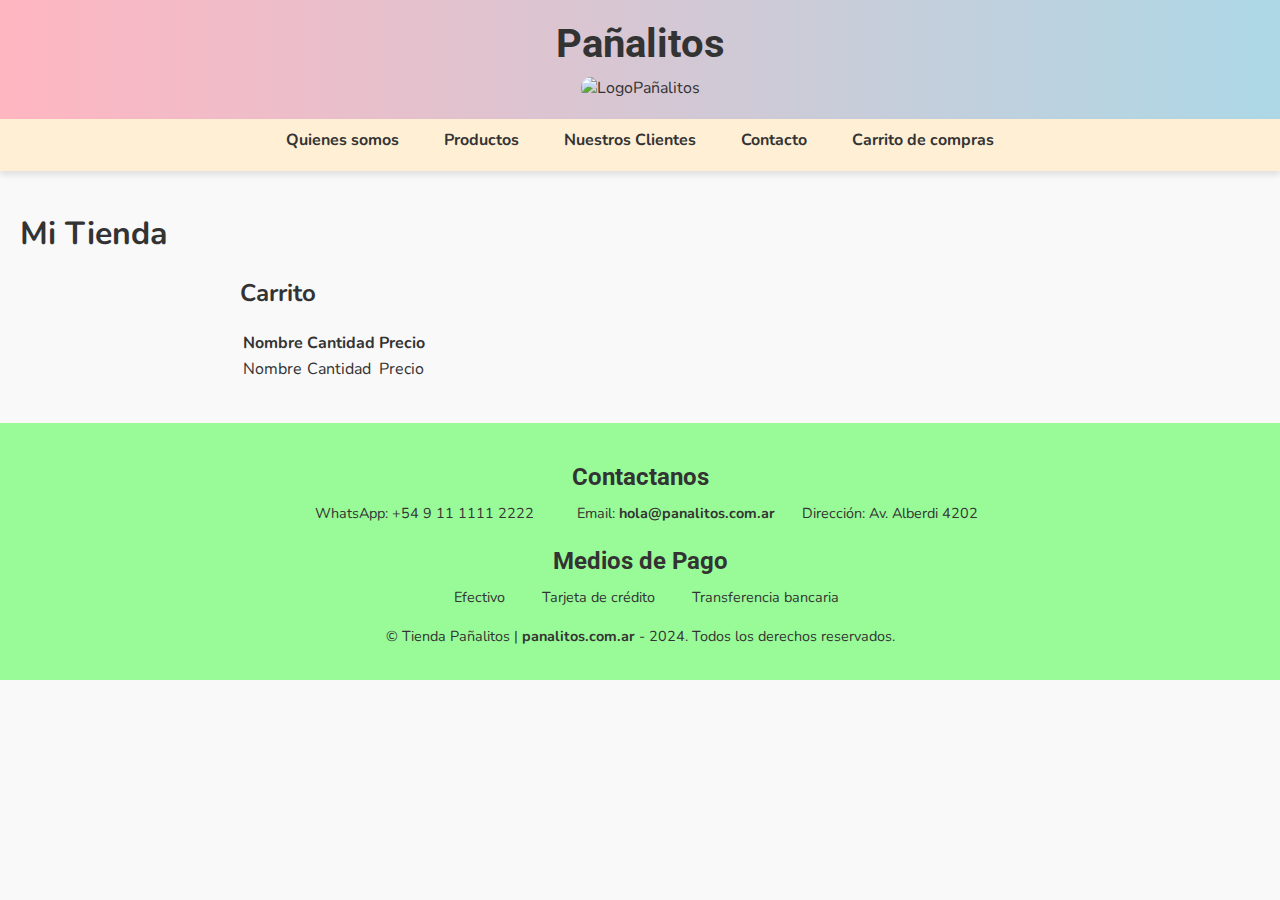
==== carrito.html @ 0f31994b "agrego pagina carrito y actualizo menu" ====
<!DOCTYPE html>
<html lang="en">
<head>
    <meta charset="UTF-8">
    <meta name="viewport" content="width=device-width, initial-scale=1.0">
    <title>Pañalitos</title>
    <link rel="stylesheet" href="./css/style.css">
    <link rel="icon" href="./img/pañalazul.ico">
</head>
<body>
    <header>
        <h1>Pañalitos</h1>
        <img src="./img/LogoPanalitos.png" alt="LogoPañalitos" width="600" height="600">
    </header>
    <nav>
        <ul>
            <li> 
                <a href="index.html">Quienes somos</a>
            </li>
            <li> 
                <a href="productos.html">Productos</a>
            </li>
            <li>
                <a href="clientes.html">Nuestros Clientes</a>
            </li>
            <li>
                <a href="contacto.html">Contacto</a>
            </li>
            <li> 
                <a href="carrito.html">Carrito de compras</a>
            </li>
        </ul>
    </nav>
    <main>
        <h1>Mi Tienda</h1>
      <section class="carrito">
        <h2>Carrito</h2>
        <table>
          <thead>
            <tr>
              <th>Nombre</th>
              <th>Cantidad</th>
              <th>Precio</th>
            </tr>
          </thead>
          <tbody class="items">
            <tr data-id="">
              <td>Nombre</td>
              <td>Cantidad</td>
              <td>Precio</td>
            </tr>
          </tbody>
        </table>
      </section>
      <script src="./js/script.js"></script>
    </main>
    <footer>
        <h2>Contactanos</h2>
  <ul>
    <li><i class="fa-brands fa-whatsapp"></i>WhatsApp: +54 9 11 1111 2222</li>
    <li></li><i class="fa-regular fa-envelope"></i> Email: <a href="mailto:hola@panalitos.com.ar">hola@panalitos.com.ar</a>
    <li><i class="fa-solid fa-location-dot"></i>Dirección: Av. Alberdi 4202</li>
  </ul>
        <h2>Medios de Pago</h2>
  <ul>
    <li><i class="fa-solid fa-money-bill-wave"></i> Efectivo</li>
    <li><i class="fa-regular fa-credit-card"></i> Tarjeta de crédito</li>
    <li><i class="fa-solid fa-building-columns"></i> Transferencia bancaria</li>
  </ul>      
  <p>&copy; Tienda Pañalitos | <a href="index.html"target="_blank">panalitos.com.ar</a> - 2024. Todos los derechos reservados.</p>        
    </footer>
    <!-- <script src="https://kit.fontawesome.com/ea8f01ccaa.js" crossorigin="anonymous"></script> -->
    <script src="./js/script.js"></script>
</body>
</html>

<!--  -->
---- css/style.css ----
/* Google Fonts */
@import url('https://fonts.googleapis.com/css2?family=Nunito:wght@400;700&family=Roboto:wght@400;700&display=swap');


body {
    font-family: 'Nunito', sans-serif;
    margin: 0;
    padding: 0;
    background-color: #f9f9f9;
    color: #333;
}


header {
    background: linear-gradient(90deg, #ffb6c1, #add8e6);
    padding: 20px;
    text-align: center;
    color: #333;
    box-shadow: 0 4px 6px rgba(0, 0, 0, 0.1);
}

header h1 {
    font-size: 2.5rem;
    margin: 0;
    font-family: 'Roboto', sans-serif;
}

header img {
    margin-top: 10px;
    width: 150px;
    height: auto;
    border-radius: 10px;
}

/* Menú */
nav {
    background-color: #ffefd5;
    padding: 10px 0;
    text-align: center;
    box-shadow: 0 4px 6px rgba(0, 0, 0, 0.1);
}

nav ul {
    list-style-type: none;
    margin: 0;
    padding: 0;
    display: flex;
    justify-content: center;
    gap: 15px;
}

nav ul li {
    display: inline;
}

nav ul li a {
    text-decoration: none;
    color: #333;
    font-weight: bold;
    padding: 5px 15px;
    border-radius: 5px;
    transition: background-color 0.3s;
}

nav ul li a:hover {
    background-color: #ffdab9;
}


main {
    padding: 20px;
}

main section {
    max-width: 800px;
    margin: 0 auto;
    text-align: justify;
}

main img {
    display: block;
    margin: 20px auto;
    border-radius: 10px;
    width: 100%;
    max-width: 500px;
    height: auto;
}


footer {
    background-color: #98fb98;
    color: #333;
    text-align: center;
    padding: 20px 0;
    margin-top: 20px;
    font-size: 0.9rem;
}

footer h2 {
    font-size: 1.5rem;
    margin-bottom: 10px;
    font-family: 'Roboto', sans-serif;
}

footer ul {
    list-style-type: none;
    margin: 0;
    padding: 0;
    line-height: 1.8;
}

footer ul li {
    display: inline-block;
    margin: 0 10px;
}

footer a {
    color: #333;
    text-decoration: none;
    font-weight: bold;
}

footer a:hover {
    text-decoration: underline;
}

footer i {
    margin-left: 5px;
    color: #333;
    vertical-align: middle;
}

ul {
    list-style-type: none;
    padding: 0;
}

/*Para colocar icono antes del texto*/
li {
    display: inline-flex;
    align-items: center;
    margin-bottom: 10px;
}
/*Para dejar espacio entre icono y texto*/
li i {
    margin-right: 8px; 
}

/* Estilo básico para la sección de productos */
.productos {
    display: flex;
    flex-wrap: wrap;
    justify-content: space-around; /* Alineación de los elementos a lo largo del eje horizontal */
    align-items: flex-start; /* Alineación de los elementos a lo largo del eje vertical */
    gap: 20px; /* Espacio entre las tarjetas */
    margin: 20px;
}

/* Estilo tarjetas */
.tarjeta {
    background-color: #f9f9f9;
    border: 1px solid #ccc;
    padding: 20px;
    width: 220px;
    text-align: center;
    border-radius: 8px;
    box-shadow: 0 4px 6px rgba(0, 0, 0, 0.1);
}

/* Estilo imágenes dentro de las tarjetas */
.tarjeta img {
    width: 100%;
    height: auto;
    border-radius: 8px;
}

/* Estilo enlaces dentro de las tarjetas */
.tarjeta a {
    display: inline-block;
    margin-top: 10px;
    padding: 10px;
    background-color: #007bff;
    color: white;
    text-decoration: none;
    border-radius: 5px;
    transition: background-color 0.3s;
}

.tarjeta a:hover {
    background-color: #0056b3;
}

/* Responsividad: A medida que la pantalla se hace más pequeña, las tarjetas se ajustan */
@media (max-width: 768px) {
    .tarjeta {
        width: 45%;
    }
}

@media (max-width: 480px) {
    .tarjeta {
        width: 100%;
    }
}
/* Estilo reseñas */
.review-card h3 {
    font-size: 1.rem;
    margin-bottom: 10px;
    color: #333;
    text-align: left;
    font-style: italic; 
}
.contacto-container {
    display: flex;
    flex-direction: column;
    gap: 20px;
    padding: 20px;
    max-width: 100%;
    margin: 0 auto;
}

/* Estilo pagina contacto*/
.info-contacto {
    display: flex;
    flex-direction: column;
    gap: 20px;
}

form {
    display: flex;
    flex-direction: column;
    align-items: center;
    gap: 15px;
}
form label {
    text-align: left; 
    width: 100%; /* Asegura que ocupen todo el ancho del formulario */
    
}

form input, form textarea {
    width: 100%;
    padding: 10px;
    border: 1px solid #ccc;
    border-radius: 5px;
    font-size: 1rem;
}

form textarea {
    resize: none;
    height: 100px;
}

form button {
    padding: 10px;
    background-color: #007bff;
    color: white;
    border: none;
    border-radius: 5px;
    font-size: 1rem;
    cursor: pointer;
    transition: background-color 0.3s;
}

form button:hover {
    background-color: #0056b3;
}

/* Mapa (en móvil ocupa todo el ancho) */
.mapa {
    display: flex;
    justify-content: center;
    align-items: center;
    border-radius: 8px;
    border: 1px solid #ccc;
    box-shadow: 0 4px 6px rgba(0, 0, 0, 0.1);
}

.mapa iframe {
    width: 100%;
    border-radius: 8px;
    border: none;
    }
section iframe {
    display: block; /* Asegura que se trate como un bloque */
    margin: 0 auto; /* Centra horizontalmente */
    max-width: 100%; /* Asegura que sea responsive */
    border: 0;
    border-radius: 10px; /* Opcional, para darle un diseño más amigable */
}

/* Adaptación para pantallas más grandes */
@media (min-width: 768px) {
    .contacto-container {
        display: grid;
        grid-template-columns: repeat(2, 1fr);
        gap: 20px;
        max-width: 1200px;
    }

    .info-contacto, .mapa {
        flex-direction: column;
    }
}
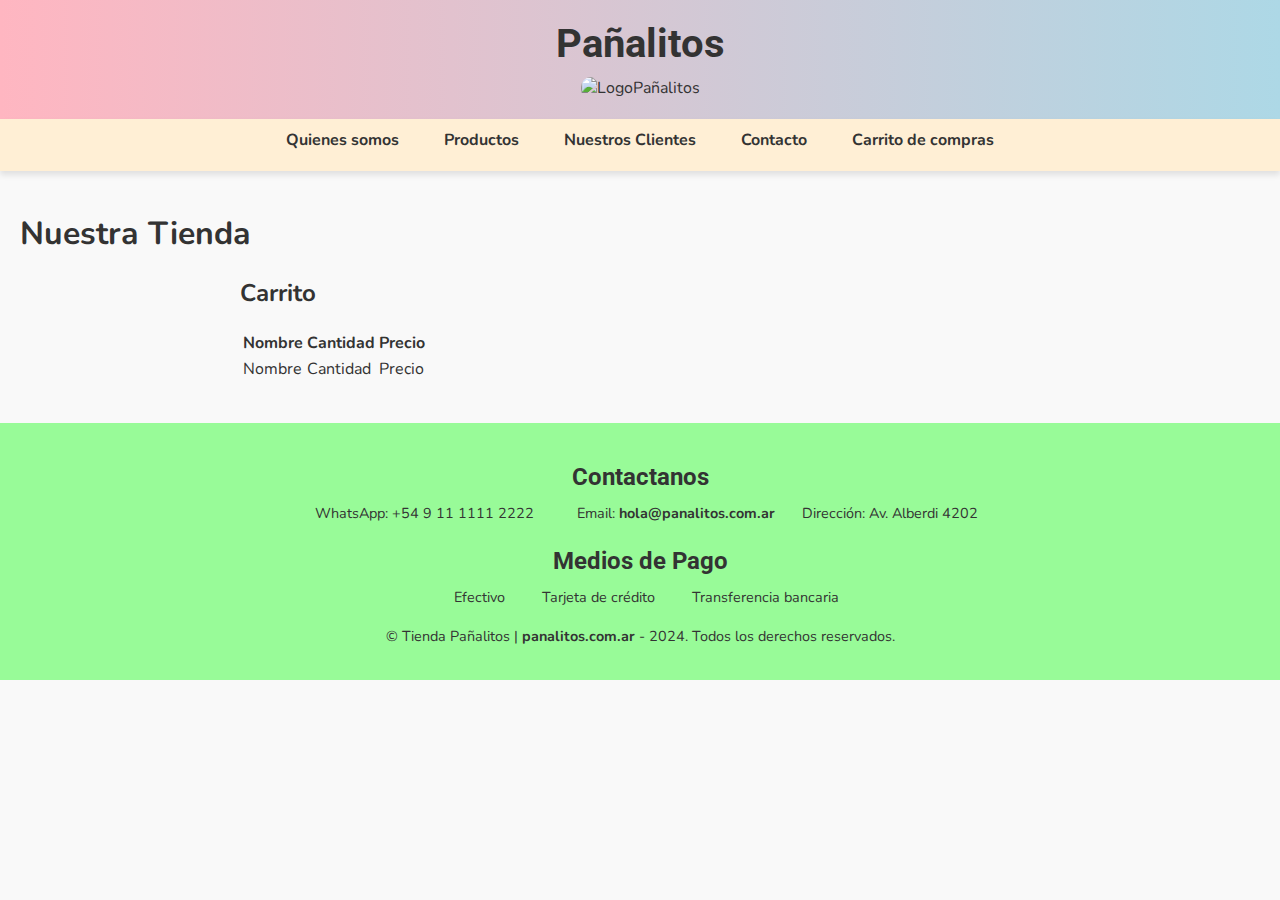
==== commit 2d93ea37: "agrego listado de 4 productos-captura carrito-recorrido producto" ====
--- a/carrito.html
+++ b/carrito.html
@@ -32,7 +32,7 @@
         </ul>
     </nav>
     <main>
-        <h1>Mi Tienda</h1>
+        <h1>Nuestra Tienda</h1>
       <section class="carrito">
         <h2>Carrito</h2>
         <table>
@@ -69,7 +69,7 @@
   </ul>      
   <p>&copy; Tienda Pañalitos | <a href="index.html"target="_blank">panalitos.com.ar</a> - 2024. Todos los derechos reservados.</p>        
     </footer>
-    <!-- <script src="https://kit.fontawesome.com/ea8f01ccaa.js" crossorigin="anonymous"></script> -->
+   
     <script src="./js/script.js"></script>
 </body>
 </html>
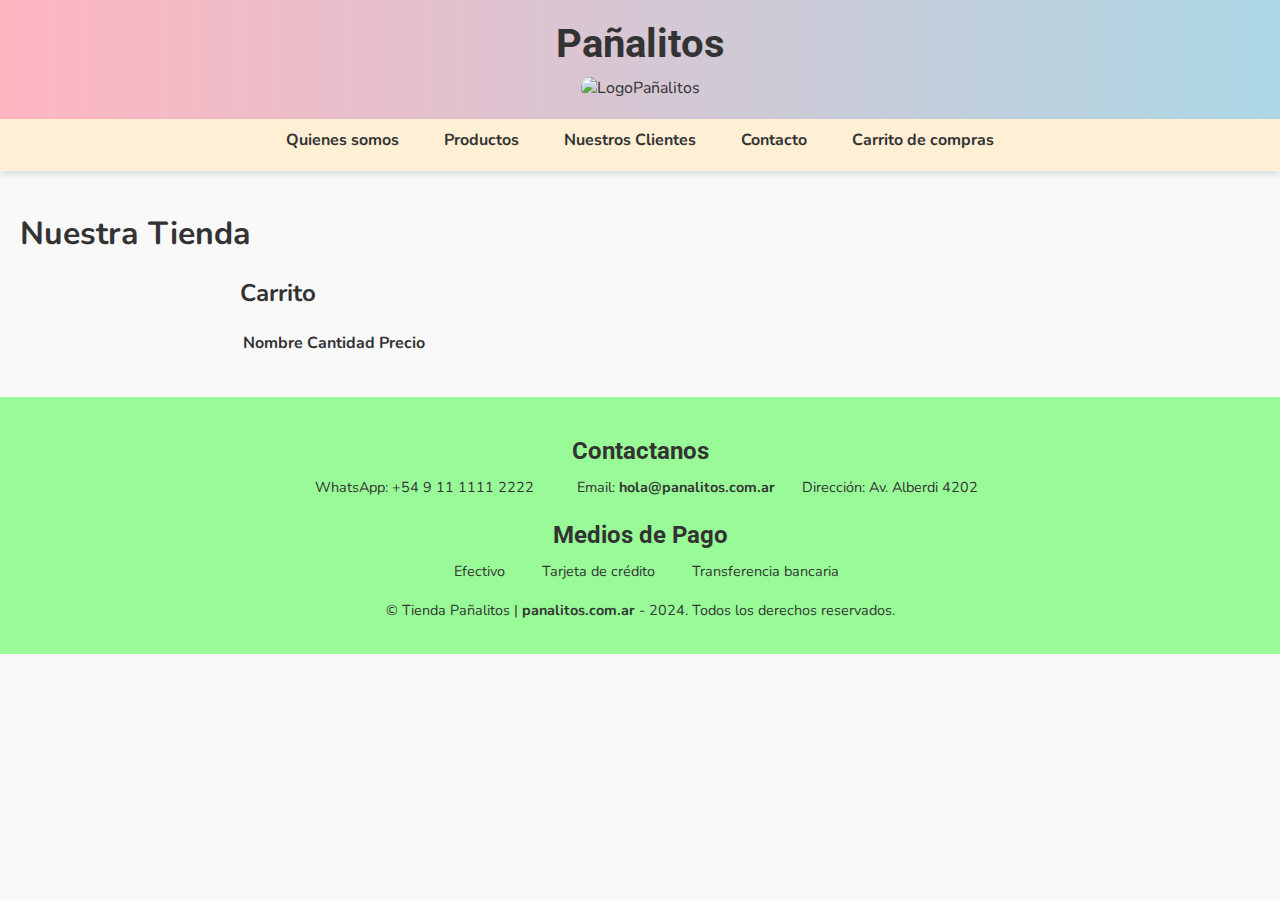
==== commit 4cc3ea00: "agrego carrito.js y producto.js-Pruebo evento click" ====
--- a/carrito.html
+++ b/carrito.html
@@ -52,7 +52,7 @@
           </tbody>
         </table>
       </section>
-      <script src="./js/script.js"></script>
+      <script src="./js/carrito.js"></script>
     </main>
     <footer>
         <h2>Contactanos</h2>
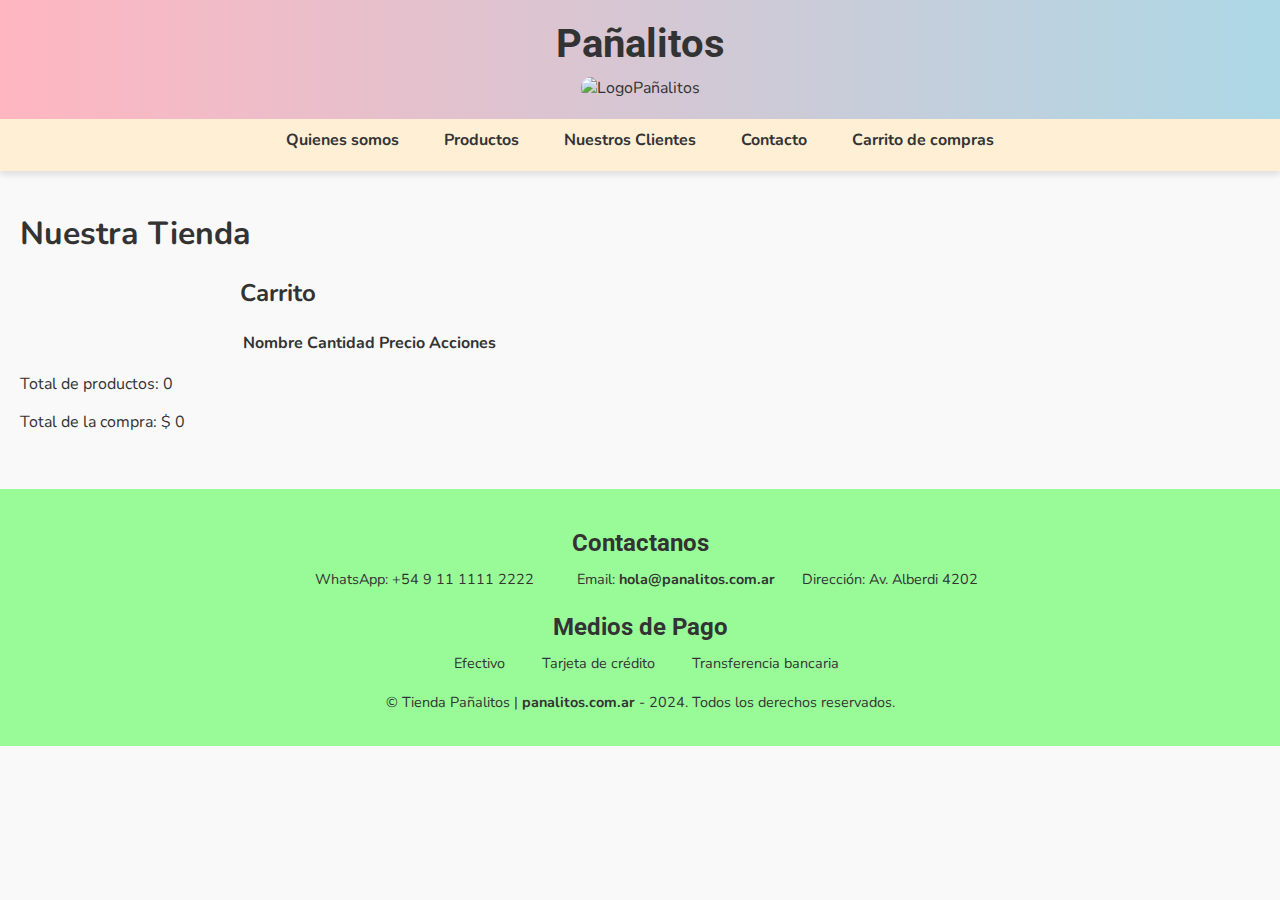
==== commit cad73d04: "agrego imágenes en listado productos-carrito:agrego boton +/- y eliminar-Total productos y compra" ====
--- a/carrito.html
+++ b/carrito.html
@@ -41,6 +41,7 @@
               <th>Nombre</th>
               <th>Cantidad</th>
               <th>Precio</th>
+              <th>Acciones</th>
             </tr>
           </thead>
           <tbody class="items">
--- a/css/style.css
+++ b/css/style.css
@@ -301,4 +301,103 @@
     .info-contacto, .mapa {
         flex-direction: column;
     }
-}+}
+/* Style para productos */
+/* Contenedor principal del listado de productos */
+.listado-productos {
+    display: flex;
+    flex-wrap: wrap;
+    justify-content: space-around; /* Alinea las tarjetas horizontalmente */
+    gap: 20px; /* Espaciado entre las tarjetas */
+    margin: 20px auto;
+    max-width: 1200px; /* Limita el ancho máximo del contenedor */
+}
+
+/* Diseño individual de las tarjetas */
+.listado-productos article {
+    background-color: #fff; /* Fondo blanco */
+    border: 1px solid #ddd; /* Borde ligero */
+    border-radius: 8px; /* Bordes redondeados */
+    box-shadow: 0 4px 6px rgba(0, 0, 0, 0.1); /* Sombra ligera */
+    padding: 15px;
+    text-align: center;
+    width: 220px; /* Ancho fijo de las tarjetas */
+    transition: transform 0.3s ease, box-shadow 0.3s ease; /* Animaciones */
+}
+
+/* Efecto hover en las tarjetas */
+.listado-productos article:hover {
+    transform: translateY(-5px); /* Eleva ligeramente la tarjeta */
+    box-shadow: 0 8px 12px rgba(0, 0, 0, 0.2); /* Sombra más intensa */
+}
+
+/* Imágenes dentro de las tarjetas */
+.listado-productos article img {
+    width: 100%; /* La imagen ocupa todo el ancho */
+    height: auto;
+    border-radius: 8px; /* Bordes redondeados */
+    margin-bottom: 10px;
+}
+
+/* Estilo del título del producto */
+.listado-productos article h3 {
+    font-size: 1.2rem;
+    margin-bottom: 10px;
+    color: #333;
+}
+
+/* Estilo del texto descriptivo */
+.listado-productos article p {
+    font-size: 0.9rem;
+    color: #666;
+    margin-bottom: 10px;
+}
+
+/* Precio del producto */
+.listado-productos article p strong {
+    font-size: 1rem;
+    color: #007bff; /* Color azul para destacar el precio */
+}
+
+/* Botón "Agregar" */
+.listado-productos article button {
+    background-color: #007bff;
+    color: #fff;
+    border: none;
+    border-radius: 5px;
+    padding: 10px;
+    font-size: 1rem;
+    cursor: pointer;
+    transition: background-color 0.3s;
+}
+
+.listado-productos article button:hover {
+    background-color: #0056b3;
+}
+/* justes para pantallas más grandes */
+@media (min-width: 480px) {
+    .tarjeta {
+        width: 48%; /* Dos tarjetas por fila en pantallas medianas */
+    }
+}
+
+@media (min-width: 768px) {
+    .tarjeta {
+        width: 31%; /* Tres tarjetas por fila en pantallas grandes */
+    }
+}
+
+/* Contenedor para los totales */
+.totales {
+    display: flex;              
+    text-align: right;  
+    margin-top: 20px;           
+    padding-right: 30px;        
+    font-weight: bold;
+  }
+  
+  /* Estilos para cada párrafo de los totales */
+  .totales p {
+    margin: 0;              /* Agrega un pequeño espacio entre los totales */
+    font-size: 1.2em;           /* Tamaño de fuente más grande */
+  }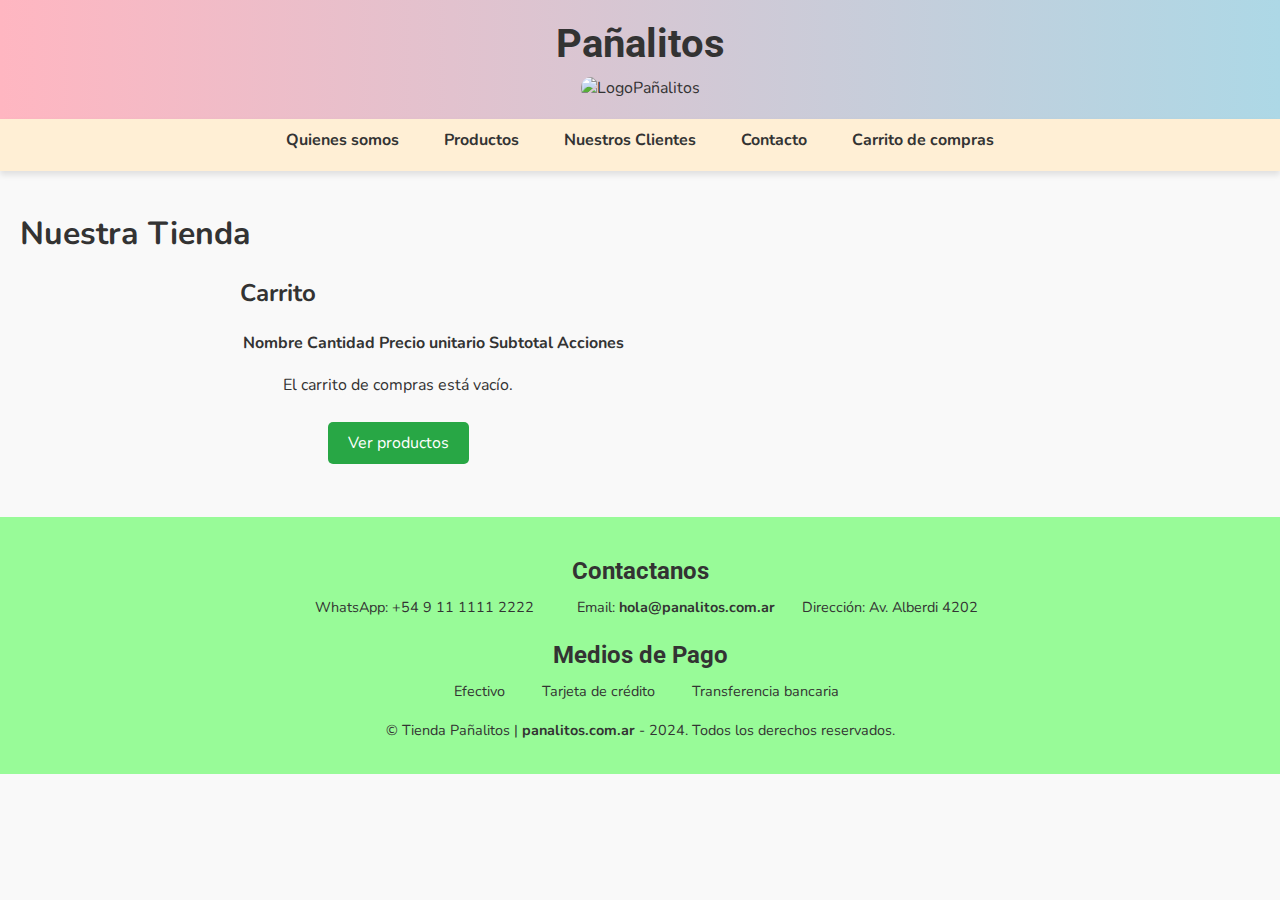
==== commit 98747460: "sumo carrito.css-mensaje carrito vacio y boton a productos-Mejoro reseñas(cards,animacion, estrellas" ====
--- a/carrito.html
+++ b/carrito.html
@@ -5,6 +5,7 @@
     <meta name="viewport" content="width=device-width, initial-scale=1.0">
     <title>Pañalitos</title>
     <link rel="stylesheet" href="./css/style.css">
+    <link rel="stylesheet" href="./css/carrito.css">
     <link rel="icon" href="./img/pañalazul.ico">
 </head>
 <body>
@@ -36,20 +37,17 @@
       <section class="carrito">
         <h2>Carrito</h2>
         <table>
-          <thead>
+          <thead class="tabla-encabezados">
             <tr>
               <th>Nombre</th>
               <th>Cantidad</th>
-              <th>Precio</th>
+              <th>Precio unitario</th>
+              <th>Subtotal</th>
               <th>Acciones</th>
             </tr>
           </thead>
           <tbody class="items">
-            <tr data-id="">
-              <td>Nombre</td>
-              <td>Cantidad</td>
-              <td>Precio</td>
-            </tr>
+            <!-- Aquí se generarán los productos dinámicamente -->
           </tbody>
         </table>
       </section>
--- a/css/style.css
+++ b/css/style.css
@@ -387,17 +387,56 @@
     }
 }
 
-/* Contenedor para los totales */
-.totales {
-    display: flex;              
-    text-align: right;  
-    margin-top: 20px;           
-    padding-right: 30px;        
-    font-weight: bold;
-  }
-  
-  /* Estilos para cada párrafo de los totales */
-  .totales p {
-    margin: 0;              /* Agrega un pequeño espacio entre los totales */
-    font-size: 1.2em;           /* Tamaño de fuente más grande */
-  }+/* Estilo de la review container */
+.review-container {
+    display: flex;
+    flex-wrap: wrap;
+    gap: 20px;
+    justify-content: center;
+    padding: 20px;
+}
+
+/* Estilo de las tarjetas */
+.review-card {
+    background-color: #f9f9f9;
+    border: 1px solid #ddd;
+    border-radius: 10px;
+    box-shadow: 0 4px 8px rgba(0, 0, 0, 0.1);
+    padding: 15px;
+    max-width: 300px;
+    transition: transform 0.3s ease, box-shadow 0.3s ease;
+    animation: fadeIn 0.5s ease;
+}
+
+/* Efecto hover */
+.review-card:hover {
+    transform: translateY(-5px);
+    box-shadow: 0 8px 16px rgba(0, 0, 0, 0.2);
+}
+
+/* Estilo del texto de la calificación */
+.rating {
+    font-size: 1rem;
+    color: #ffa500;
+}
+
+/* Estilo del nombre del cliente */
+.reviewer {
+    font-style: italic;
+    font-size: 0.9rem;
+    color: #555;
+    margin-top: 10px;
+    text-align: right;
+}
+
+/* Animación de aparición */
+@keyframes fadeIn {
+    from {
+        opacity: 0;
+        transform: scale(0.95);
+    }
+    to {
+        opacity: 1;
+        transform: scale(1);
+    }
+}--- a/css/carrito.css
+++ b/css/carrito.css
@@ -0,0 +1,28 @@
+.btn-ir-productos {
+    display: inline-block;
+    padding: 10px 20px;
+    margin: 10px auto;
+    background-color: #28a745;
+    color: #fff;
+    text-decoration: none;
+    border-radius: 5px;
+    text-align: center;
+  }
+  .btn-ir-productos:hover {
+    background-color: #218838;
+  }
+
+  /* Contenedor para los totales 
+.totales {
+    display: flex;              
+    text-align: right;  
+    margin-top: 20px;           
+    padding-right: 30px;        
+    font-weight: bold;
+  }
+  
+  Estilos para cada párrafo de los totales 
+  .totales p {
+    margin: 0;              Agrega un pequeño espacio entre los totales */
+     /*font-size: 1.2em;           Tamaño de fuente más grande 
+  }*/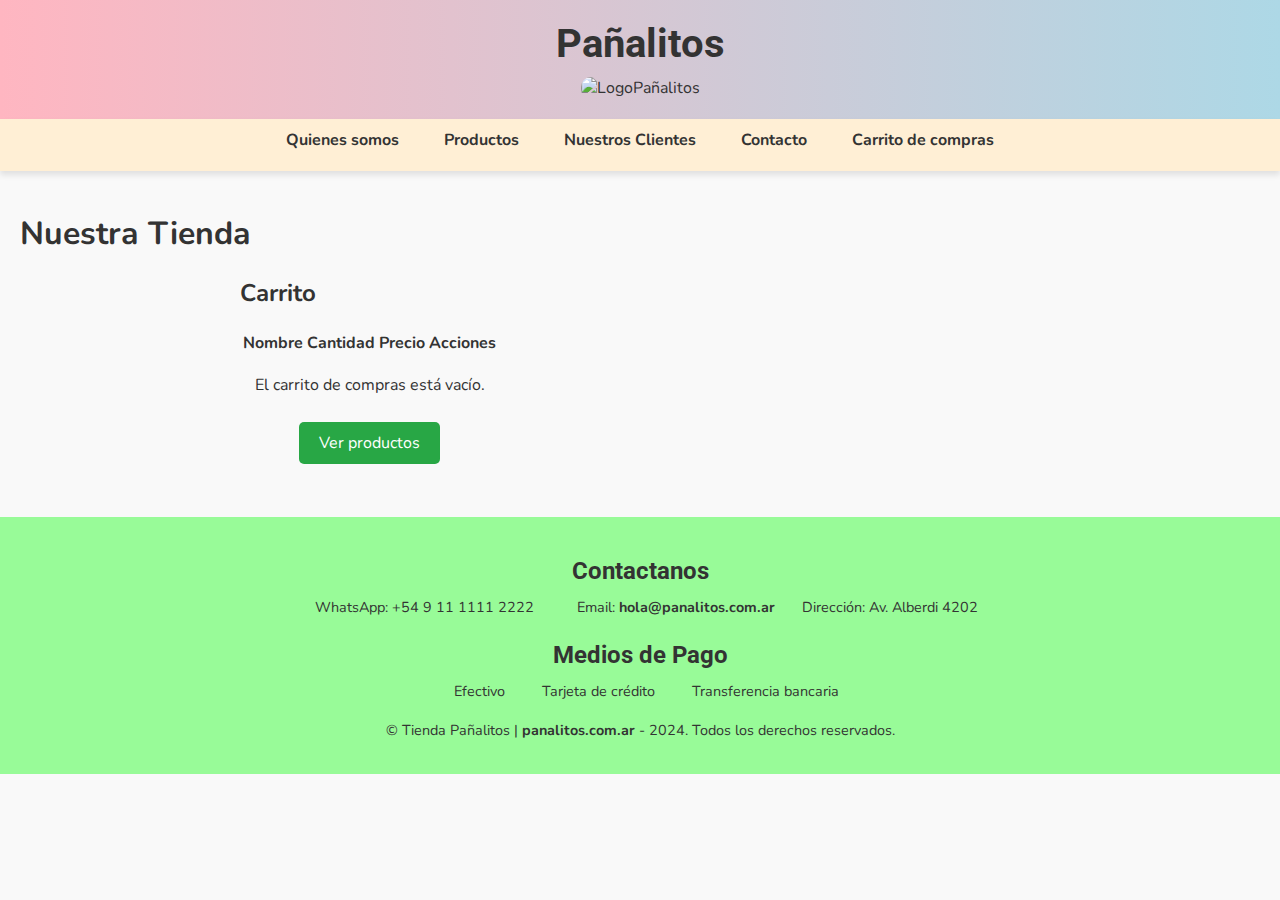
==== commit 57fc3ef4: "completo readme" ====
--- a/carrito.html
+++ b/carrito.html
@@ -41,8 +41,7 @@
             <tr>
               <th>Nombre</th>
               <th>Cantidad</th>
-              <th>Precio unitario</th>
-              <th>Subtotal</th>
+              <th>Precio</th>
               <th>Acciones</th>
             </tr>
           </thead>
--- a/css/style.css
+++ b/css/style.css
@@ -1,6 +1,7 @@
 /* Google Fonts */
 @import url('https://fonts.googleapis.com/css2?family=Nunito:wght@400;700&family=Roboto:wght@400;700&display=swap');
 
+/* Estilo General */
 
 body {
     font-family: 'Nunito', sans-serif;
@@ -32,7 +33,7 @@
     border-radius: 10px;
 }
 
-/* Menú */
+/* Barra de menú de la tienda*/
 nav {
     background-color: #ffefd5;
     padding: 10px 0;
@@ -141,17 +142,17 @@
     align-items: center;
     margin-bottom: 10px;
 }
-/*Para dejar espacio entre icono y texto*/
+/*Espacio entre icono y texto*/
 li i {
     margin-right: 8px; 
 }
 
-/* Estilo básico para la sección de productos */
+/* Estilo para la sección de productos */
 .productos {
     display: flex;
     flex-wrap: wrap;
-    justify-content: space-around; /* Alineación de los elementos a lo largo del eje horizontal */
-    align-items: flex-start; /* Alineación de los elementos a lo largo del eje vertical */
+    justify-content: space-around; 
+    align-items: flex-start; 
     gap: 20px; /* Espacio entre las tarjetas */
     margin: 20px;
 }
@@ -190,26 +191,33 @@
     background-color: #0056b3;
 }
 
-/* Responsividad: A medida que la pantalla se hace más pequeña, las tarjetas se ajustan */
-@media (max-width: 768px) {
+/* Estilo base para pantallas pequeñas. Ocupa 100% ancho */
+.tarjeta {
+    width: 100%; 
+}
+
+/* A medida que la pantalla crece, ajustamos el diseño */
+@media (min-width: 481px) {
     .tarjeta {
-        width: 45%;
-    }
-}
-
-@media (max-width: 480px) {
+        width: 45%; 
+    }
+}
+
+@media (min-width: 769px) {
     .tarjeta {
-        width: 100%;
-    }
-}
+        width: 30%; 
+    }
+}
+
 /* Estilo reseñas */
 .review-card h3 {
-    font-size: 1.rem;
+    font-size: 1rem; /* Corregido: Eliminé el punto extra (debe ser "1rem") */
     margin-bottom: 10px;
     color: #333;
     text-align: left;
-    font-style: italic; 
-}
+    font-style: italic;
+}
+
 .contacto-container {
     display: flex;
     flex-direction: column;
@@ -234,7 +242,7 @@
 }
 form label {
     text-align: left; 
-    width: 100%; /* Asegura que ocupen todo el ancho del formulario */
+    width: 100%; /* Ocupa todo el ancho del formulario */
     
 }
 
--- a/css/carrito.css
+++ b/css/carrito.css
@@ -12,17 +12,4 @@
     background-color: #218838;
   }
 
-  /* Contenedor para los totales 
-.totales {
-    display: flex;              
-    text-align: right;  
-    margin-top: 20px;           
-    padding-right: 30px;        
-    font-weight: bold;
-  }
-  
-  Estilos para cada párrafo de los totales 
-  .totales p {
-    margin: 0;              Agrega un pequeño espacio entre los totales */
-     /*font-size: 1.2em;           Tamaño de fuente más grande 
-  }*/+ 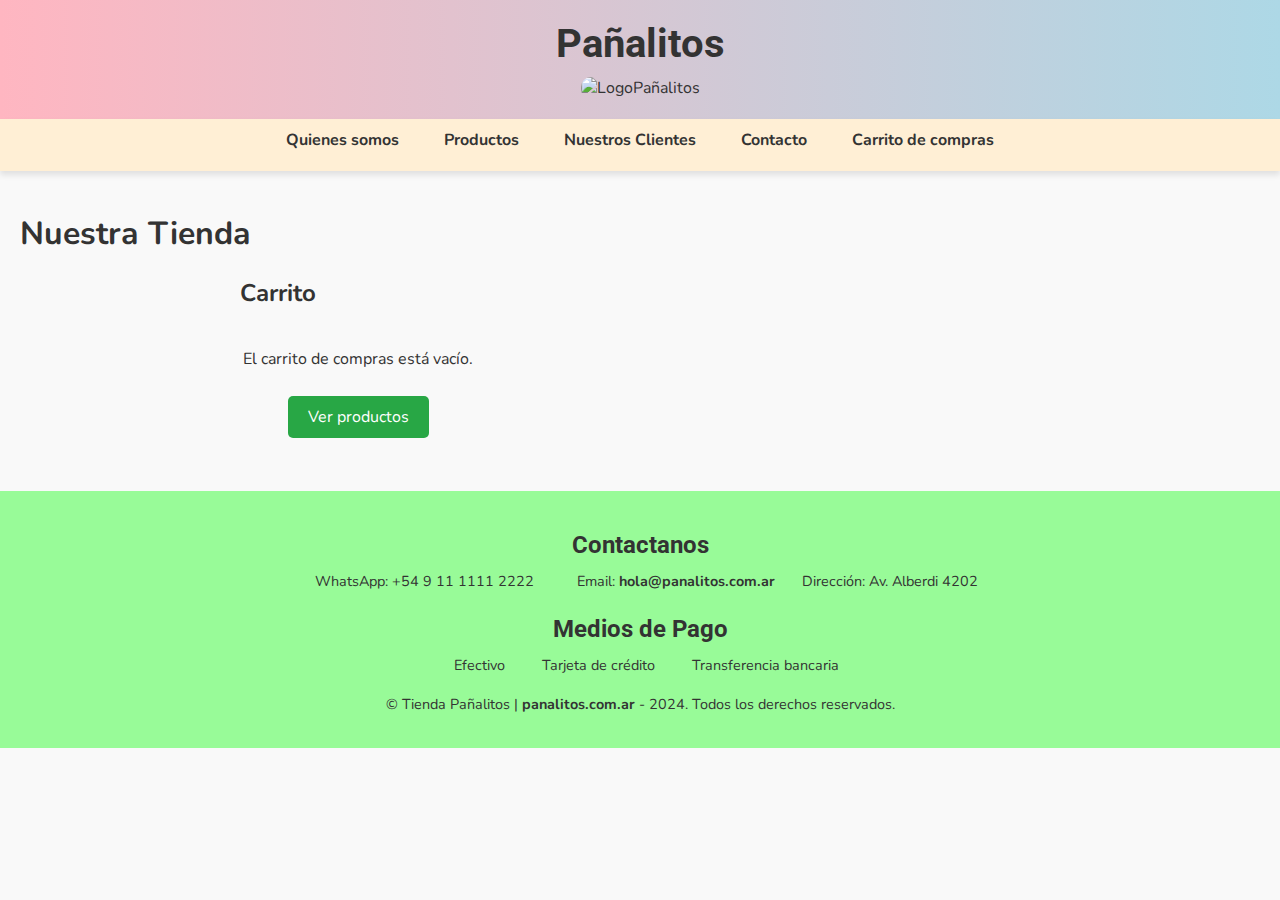
==== commit 9abb04f4: "Creo archivo json para poner lista de productos en formato json. Saco listado de productos.js. Agreg" ====
--- a/carrito.html
+++ b/carrito.html
@@ -46,7 +46,7 @@
             </tr>
           </thead>
           <tbody class="items">
-            <!-- Aquí se generarán los productos dinámicamente -->
+            <!-- los productos se generan dinámicamente -->
           </tbody>
         </table>
       </section>
